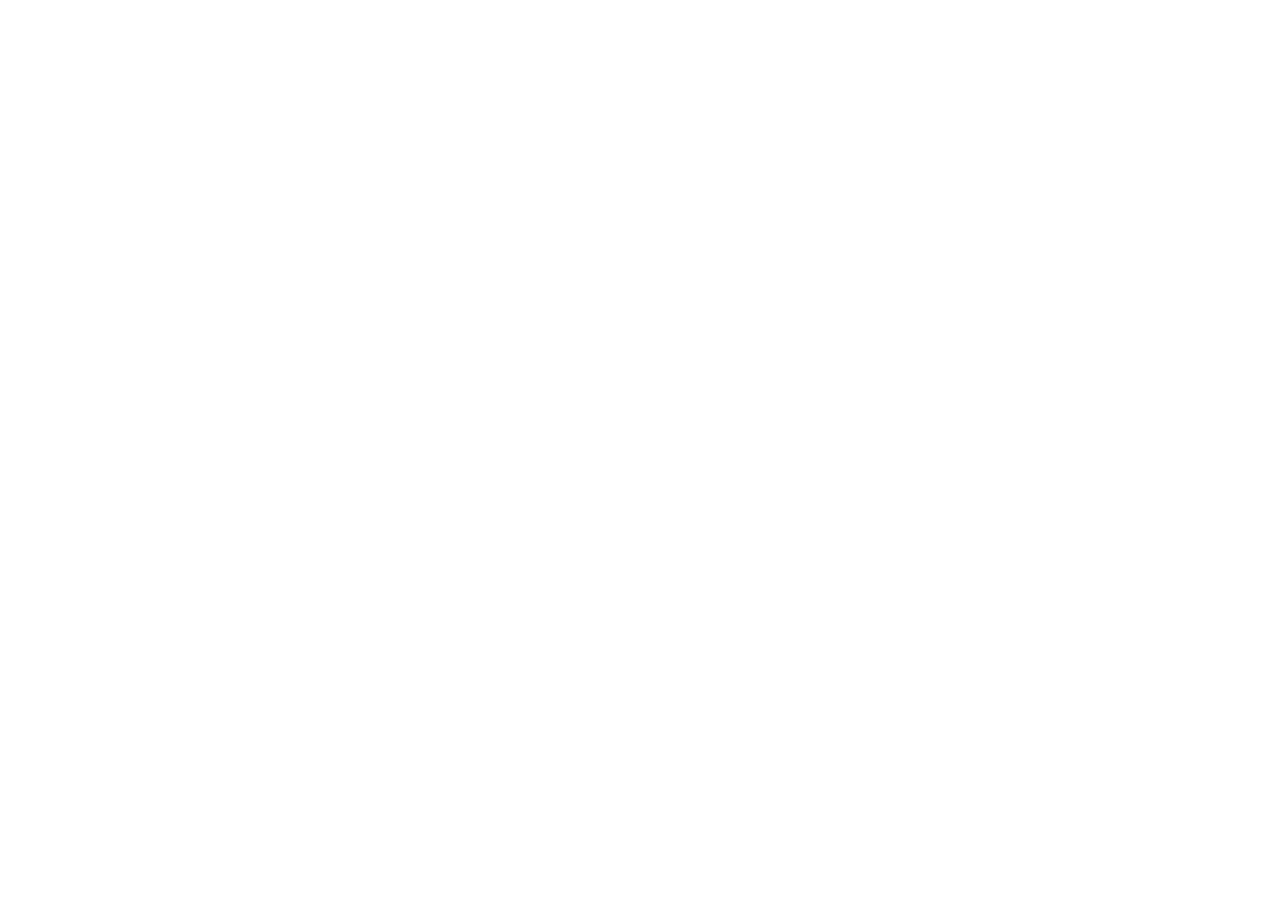
==== audio-player/index.html @ ae82bda5 "init: start audio-player task" ====
<!DOCTYPE html>
<html lang="en">
<head>
    <meta charset="UTF-8">
    <meta name="viewport" content="width=device-width, initial-scale=1.0">
    <title>Document</title>
    <link rel="stylesheet" href="style.css">
</head>
<body>
    
    <script src="index.js"></script>
</body>
</html>
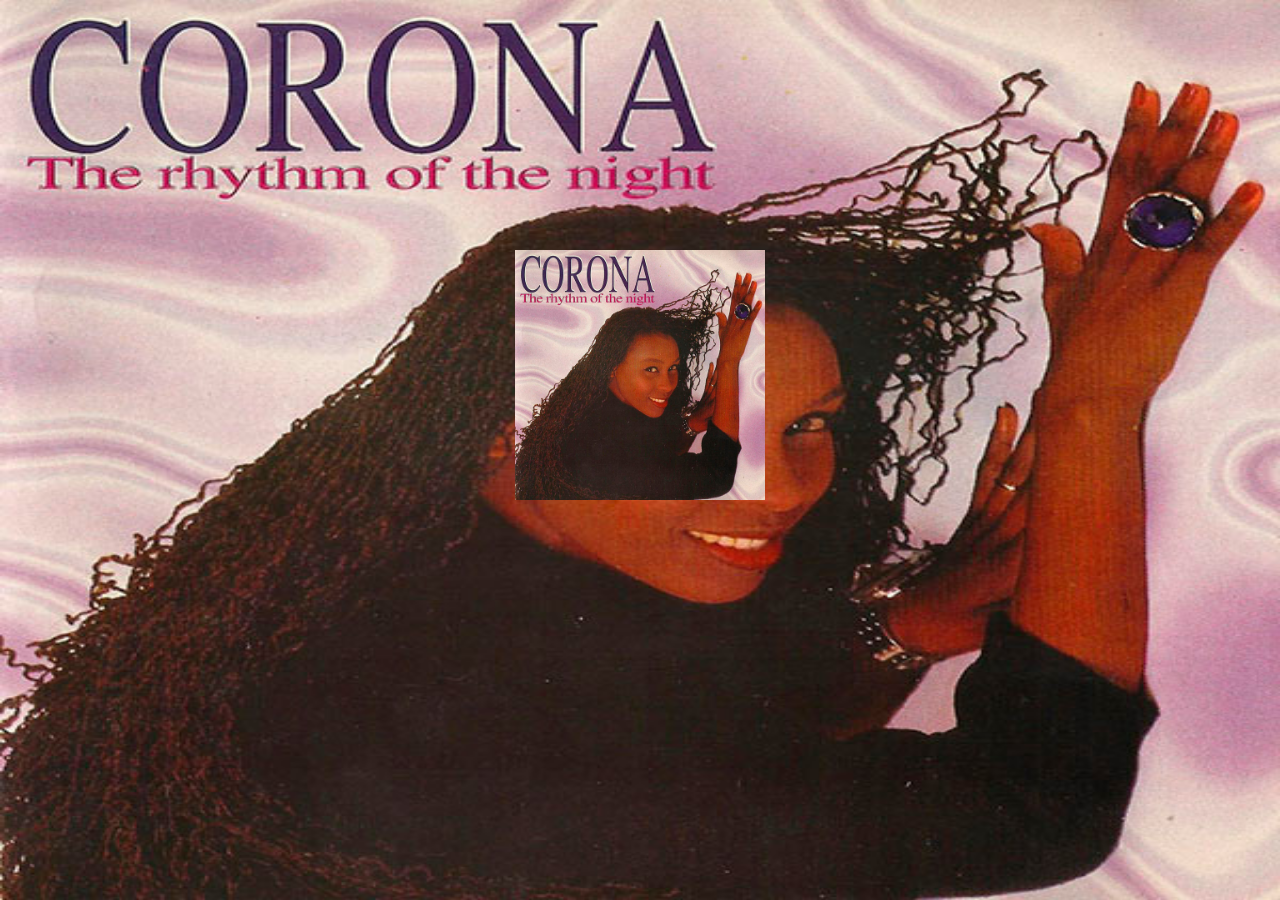
==== commit 06ae277c: "feat: add cover" ====
--- a/audio-player/index.html
+++ b/audio-player/index.html
@@ -3,11 +3,20 @@
 <head>
     <meta charset="UTF-8">
     <meta name="viewport" content="width=device-width, initial-scale=1.0">
-    <title>Document</title>
+    <title>Music Player</title>
     <link rel="stylesheet" href="style.css">
 </head>
 <body>
-    
+    <audio src="assets/audio/Corona – The Rhythm Of The Night.mp3"></audio>
+    <div class="player-container">
+        <img src="assets/img/Corona.jpg" alt="" class="cover" class="cover">
+        <div class="player-navigation">
+
+            
+
+        </div>
+        
+    </div>
     <script src="index.js"></script>
 </body>
 </html>
--- a/audio-player/style.css
+++ b/audio-player/style.css
@@ -0,0 +1,30 @@
+*{
+    margin: 0;
+    padding: 0;
+    box-sizing: border-box;
+}
+
+body{
+    width: 100%;
+    height: 100vh;
+    display: flex;
+    justify-content: center;
+    align-items: center;
+    background-image: url(assets/img/Corona.jpg);
+    background-repeat: no-repeat;
+    background-size: 100% 100%;
+    background-position: center;
+}
+
+.player-container{
+    width: 20.8em;
+    height: 25em;
+}
+
+.cover{
+    display: block;
+    width: 100%;
+    height: 62.5%;
+    object-fit:scale-down;
+    object-position: top;
+}
